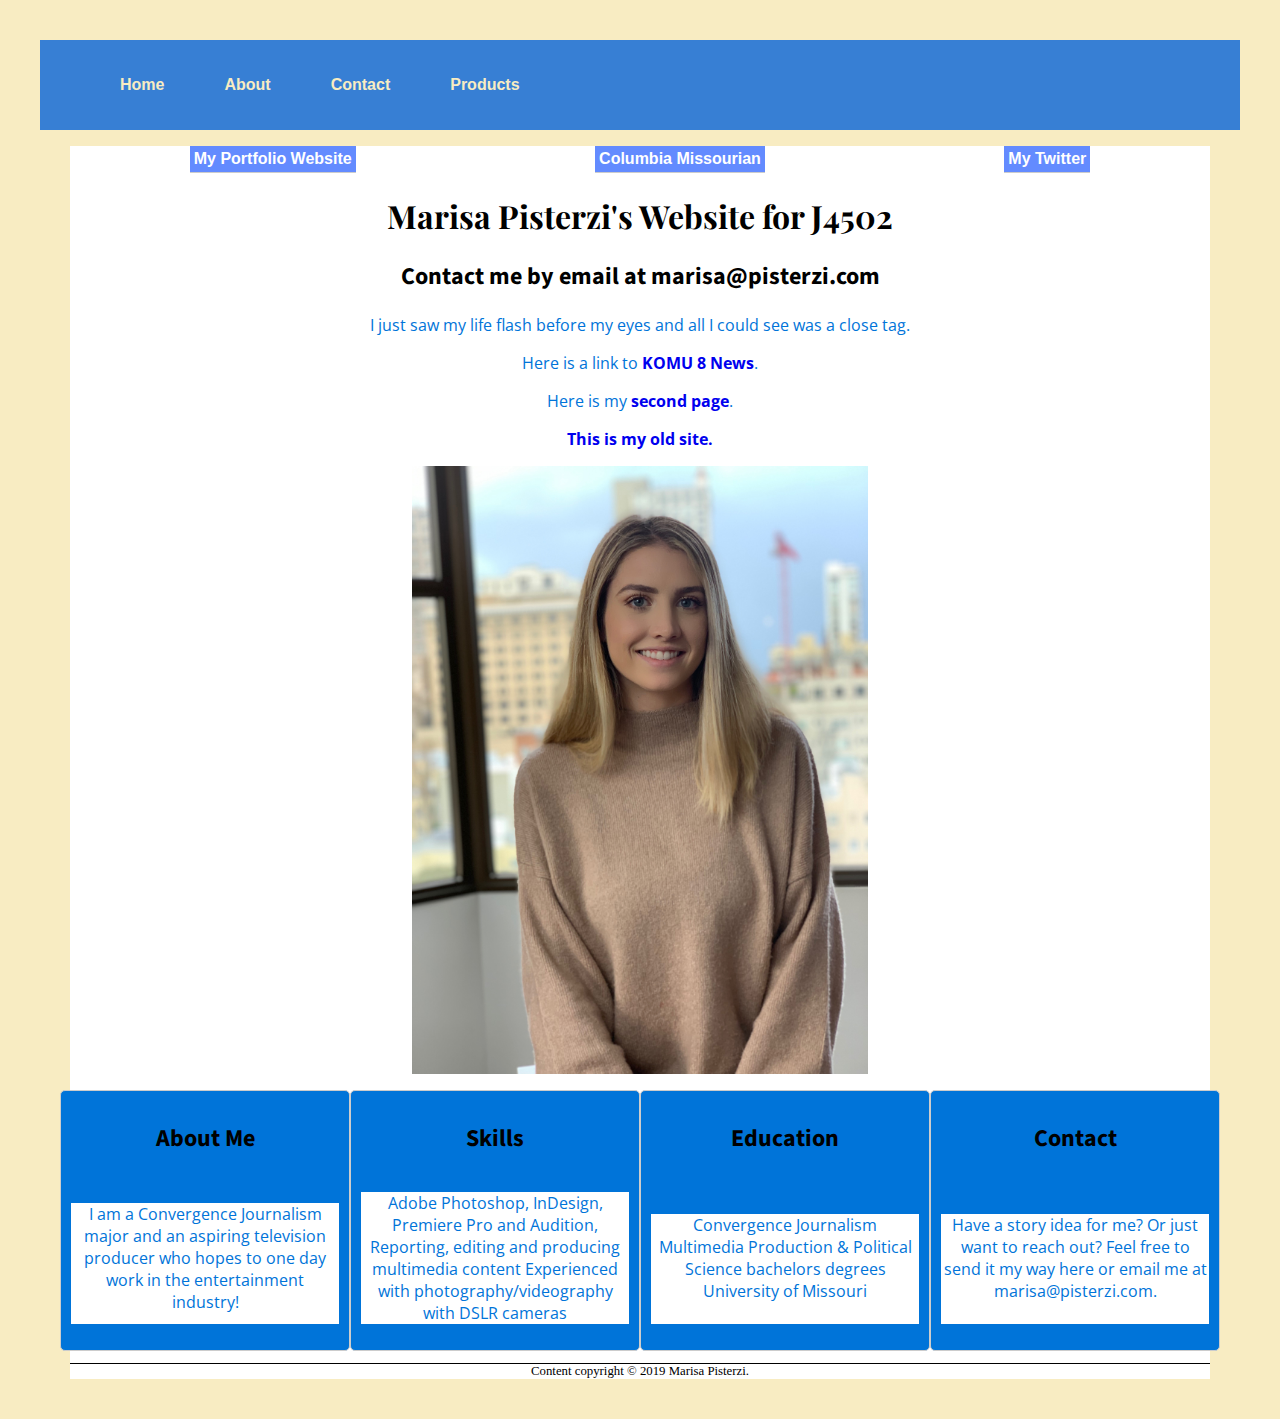
==== index.html @ bdff8264 "Added jquery nav bar" ====
<!DOCTYPE html PUBLIC "-//W3C//DTD XHTML 1.0 Transitional//EN"
  "http://www.w3.org/TR/xhtml1/DTD/xhtml1-transitional.dtd">

  <html xmlns= "http://www.w3.org/1999/xhtml">

  <head>
    <title>Responsive menu</title>
    <meta http-equiv="content-type" content="text/html;charset=utf-8" />
    <link rel="stylesheet" href="finished.css">
    <script src="https://code.jquery.com/jquery-1.12.0.min.js"></script>
    <script src="finished.js" type="text/javascript"></script>
  </head>
  <body>
    <header>
      <h1></h1>
  <nav>
      <a class="menu-trigger" href="#">&#9776;</a>
    <ul>
      <li><a href="#">Home</a></li>
      <li><a href="#">About</a></li>
      <li><a href="#">Contact</a></li>
      <li><a href="#">Products</a></li>
    </ul>
  </nav>
  </header>
  </body>

<head>

  <title>Marisa's J4502 Website</title>
  <meta http-equiv="content-type" content="text/html;charset=utf-8" />
  <meta name="viewport" content="width=device-width, initial-scale=1">
  <meta name="viewport" content="width=device-width, initial-scale=1.0">
<link href="https://fonts.googleapis.com/css?family=Open+Sans:400,700&display=swap" rel="stylesheet">
<link href="https://fonts.googleapis.com/css?family=Open+Sans|Roboto+Condensed&display=swap" rel="stylesheet">
<link href="https://fonts.googleapis.com/css?family=Playfair+Display|Source+Sans+Pro&display=swap" rel="stylesheet">
  <link rel="stylesheet" type="text/css" href="style.css">

    </head>

<body>
  <div id="container">
  <div id="header">
      <ul id="nav">
          <li><a href="https://www.marisapisterzi.com" target="_blank">My Portfolio Website </a> </li>
          <li><a href="https://www.columbiamissourian.com/news/state_news/school-s-out-for-more-of-the-summer-house-passes/article_08497032-4072-11e9-bc48-4fa1a5ceb20e.html" target="_blank">Columbia Missourian</a>
          <li><a href="https://twitter.com/marisapj2150" target="_blank"> My Twitter</a></li>
        </ul>

  <h1> Marisa Pisterzi's Website for J4502</h1>
  <h2>Contact me by email at marisa@pisterzi.com</h2>
  <p>I just saw my life flash before my eyes and all I could see was a close tag. </p>


        <p>Here is a link to  <a href= "https://www.komu.com/home/" target="_blank">KOMU 8 News</a>. </p>
        <p>Here is my <a href="secondpage.html" target="_blank">second page</a>.</p>
        <p><a href="oldindex.html" target="_blank">This is my old site. </a></p>

        <p><a href="mailto:mmp36f@mail.missouri.edu"><img src="headshot.JPG" alt="This is a photo of me" width="60px" /></a></p>
        <div class="example">
        <ul class="cards">
                <li class="about">
                    <h2>About Me</h2>
                    <p>I am a Convergence Journalism major and an aspiring television producer who hopes to one day work in the entertainment industry!</p>
                </li>
                <li class="skills">
                    <h2>Skills</h2>
                   <p>Adobe Photoshop, InDesign, Premiere Pro and Audition,
                      Reporting, editing and producing multimedia content
                      Experienced with photography/videography with DSLR cameras</p>
                </li>

                 <li class="education">
                    <h2>Education</h2>
                    <p>Convergence Journalism Multimedia Production & Political Science bachelors degrees

                     University of Missouri </p>
                </li>
                <li class="contact">
                    <h2>Contact</h2>
                    <p>Have a story idea for me? Or just want to reach out? Feel free to send it my way here or email me at marisa@pisterzi.com.</p>
                </li>

            </ul>


          </div>



  <p id="footer">Content copyright &copy; 2019 Marisa Pisterzi.</p>
</div>


  </body>



  </html>
---- style.css ----
/*styles go here*/

/*p {
    color: red;
}*/

#nav {
	display: flex;
	flex-direction: column;
}

.container {
	display: flex;
	flex-direction: column;
}



.example{
	display: grid;
	grid-template-columns: 1fr;
}

.cards {
    margin: 0 -10px;
    padding: 0;
    list-style: none;
}

.cards li {
    background-color: #0074d9;
    border: 1px solid #ccc;
    padding: 10px;
    border-radius: 5px;
		display: grid;
}

.card1{
  grid-column: 1/3;
}


body {
  margin: 40px;
}

/*.sidebar {
        grid-area: sidebar;
    }

    .content {
        grid-area: content;
    }

    .header {
        grid-area: header;
    }


    .wrapper {
        display: grid;
    grid-gap: 10px;
        grid-template-columns: 120px  120px  120px;
        grid-template-areas:
               "....... header  header"
                             "sidebar content content";
        background-color: #fff;
        color: #444;
    }*/
.box {
  background-color: #444;
  color: #fff;
  border-radius: 5px;
  padding: 20px;
  font-size: 150%;
}

.header {
  background-color: #999;
}


p {
	color: #0074D9;
    font-family: 'Open Sans', sans-serif;
}

h1 {
  font-family: 'Playfair Display', serif;
}

h2 {
  font-family: 'Source Sans Pro', sans-serif;
}


#container{
    width: 95%;
    margin: 0 auto;
}

#nav {
    padding: 0;
	  list-style-type: none;
}

#nav li {
    margin: 0;
    padding: 0;
	  border-bottom: 1px solid #ccc;
}

h1 {
  background-color: white;
}

div {
  background-color: white;
}

p {
  background-color: white;
}


div {
  text-align: center;
}

img {
  display: block;
  margin-left: auto;
  margin-right: auto;
  width: 40%;
}



body {
	background-color: white;
	font-size: 16px;
}

h1{
	font-size: 2em;
}

h2{
	font-size: 1.5em;
}

p{
	font-size: 1em;
}

a:link, a:visited
{
  text-decoration: none;
  font-weight: 700;
}

#nav a:link, #nav a:visited {
	  display:block;
    color: #ffffff;
    background-color: #638bff;
    font-weight: bold;
    text-align:center;
    text-decoration: none;
    padding: 4px;
    font-family: Helvetica, Arial, sans-serif;
}


#nav a:hover, #nav a:active {
    background-color: #EBE89B;
}


.caption {
    color: #0074d9;
    font-family: Georgia, "Times New Roman", serif;
    font-style: italic;
    font-size: 0.8em;
    margin-top: 0;
    text-align:right;
}

#footer {
    color: black;
    font-family: Georgia, "Times New Roman", serif;
    font-size: 0.8em;
    border-top: 1px solid black;
}

img {
	border: none;
}

@media screen and (min-width: 599px) {
#nav {
		flex-direction: row;
		justify-content: space-around;
	}

	.about{
		grid-area:a;
	}

	.skills{
		grid-area:b;
	}

	.education{
		grid-area:c;

	}

	.contact{
		grid-area:d;
	}
	.cards{
		display:grid;
    grid-template-columns:1fr 1fr;
		grid-template-areas:
		"a b"
		"c d";
	}
}



@media screen and (min-width: 799px) {
	.item-1 {
		margin-right: auto;
	}

	.cards{
		display:grid;
		grid-template-columns: 1fr 1fr 1fr 1fr;
		grid-template-areas:
		"a b c d";
	}
}

body {
  background-color: #F8ECC2;
  font-family: Helvetica, Arial, sans-serif;
}

nav ul li {
    display: block;
    border-top: 1px #79896d solid;
}

nav a {
    color: #f8ecc2;
    display: block;
    text-decoration: none;
    padding: 20px 30px;
}

header {
    display: flex;
    flex-flow: row;
    background-color: #377fd4;
    margin: 0;
    padding: 0 10px;
}

.menu-trigger {
    order: 1;
    font-size: 1.75em;
    width: 2em;
}

header h1 {
    order: 2;
    font-size: 2em;
}

nav ul {
    display: none;
}

@media screen and (min-width: 700px){

    nav ul {
        display: flex;
    }

    nav ul li {
        border-top: none;
    }

    .menu-trigger {
        display: none;
    }

    header h1 {
        order: 1;
    }

    nav {
        order: 2;
    }

}
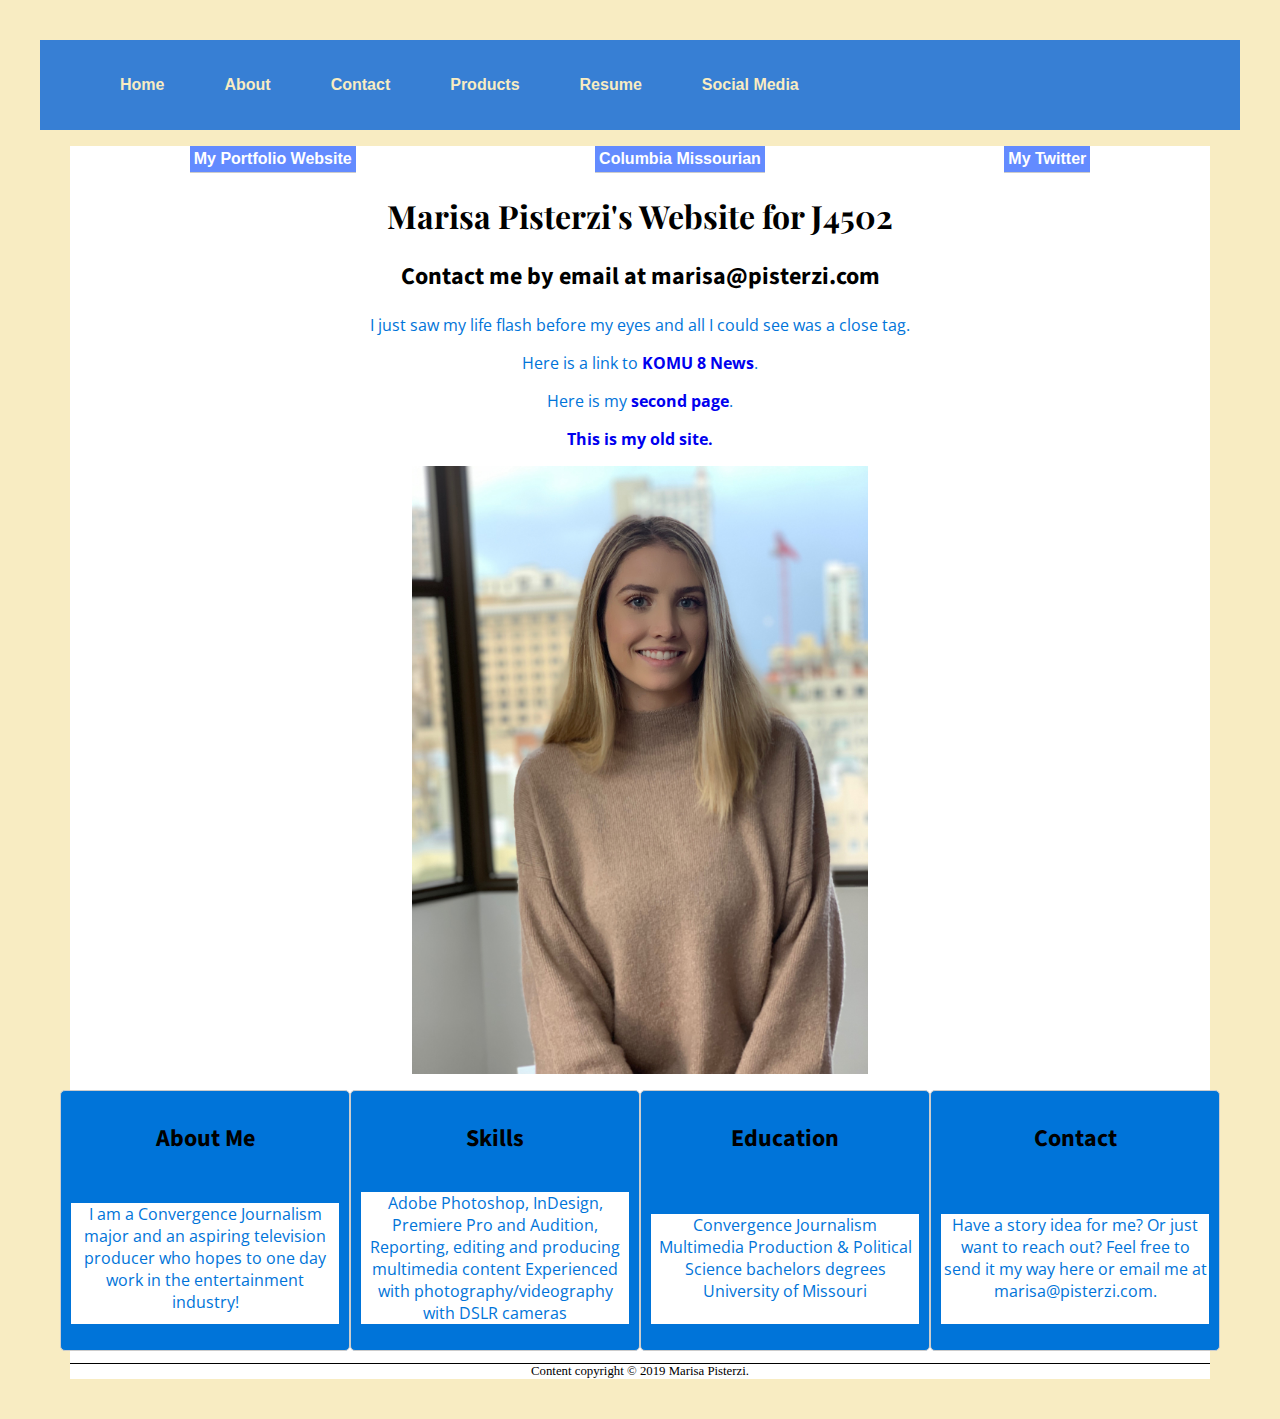
==== commit 263045e9: "Added js file for hamburger menu" ====
--- a/index.html
+++ b/index.html
@@ -6,7 +6,7 @@
   <head>
     <title>Responsive menu</title>
     <meta http-equiv="content-type" content="text/html;charset=utf-8" />
-    <link rel="stylesheet" href="finished.css">
+    <link rel="stylesheet" href="finished.css"/>
     <script src="https://code.jquery.com/jquery-1.12.0.min.js"></script>
     <script src="finished.js" type="text/javascript"></script>
   </head>
@@ -20,6 +20,8 @@
       <li><a href="#">About</a></li>
       <li><a href="#">Contact</a></li>
       <li><a href="#">Products</a></li>
+      <li><a href="#">Resume</a></li>
+      <li><a href="#">Social Media</a></li>
     </ul>
   </nav>
   </header>
--- a/style.css
+++ b/style.css
@@ -242,6 +242,8 @@
 	}
 }
 
+
+/*Hamburger menu styling*/
 body {
   background-color: #F8ECC2;
   font-family: Helvetica, Arial, sans-serif;
@@ -250,6 +252,9 @@
 nav ul li {
     display: block;
     border-top: 1px #79896d solid;
+		list-style-type: none;
+    padding: 0;
+    margin: 0;
 }
 
 nav a {
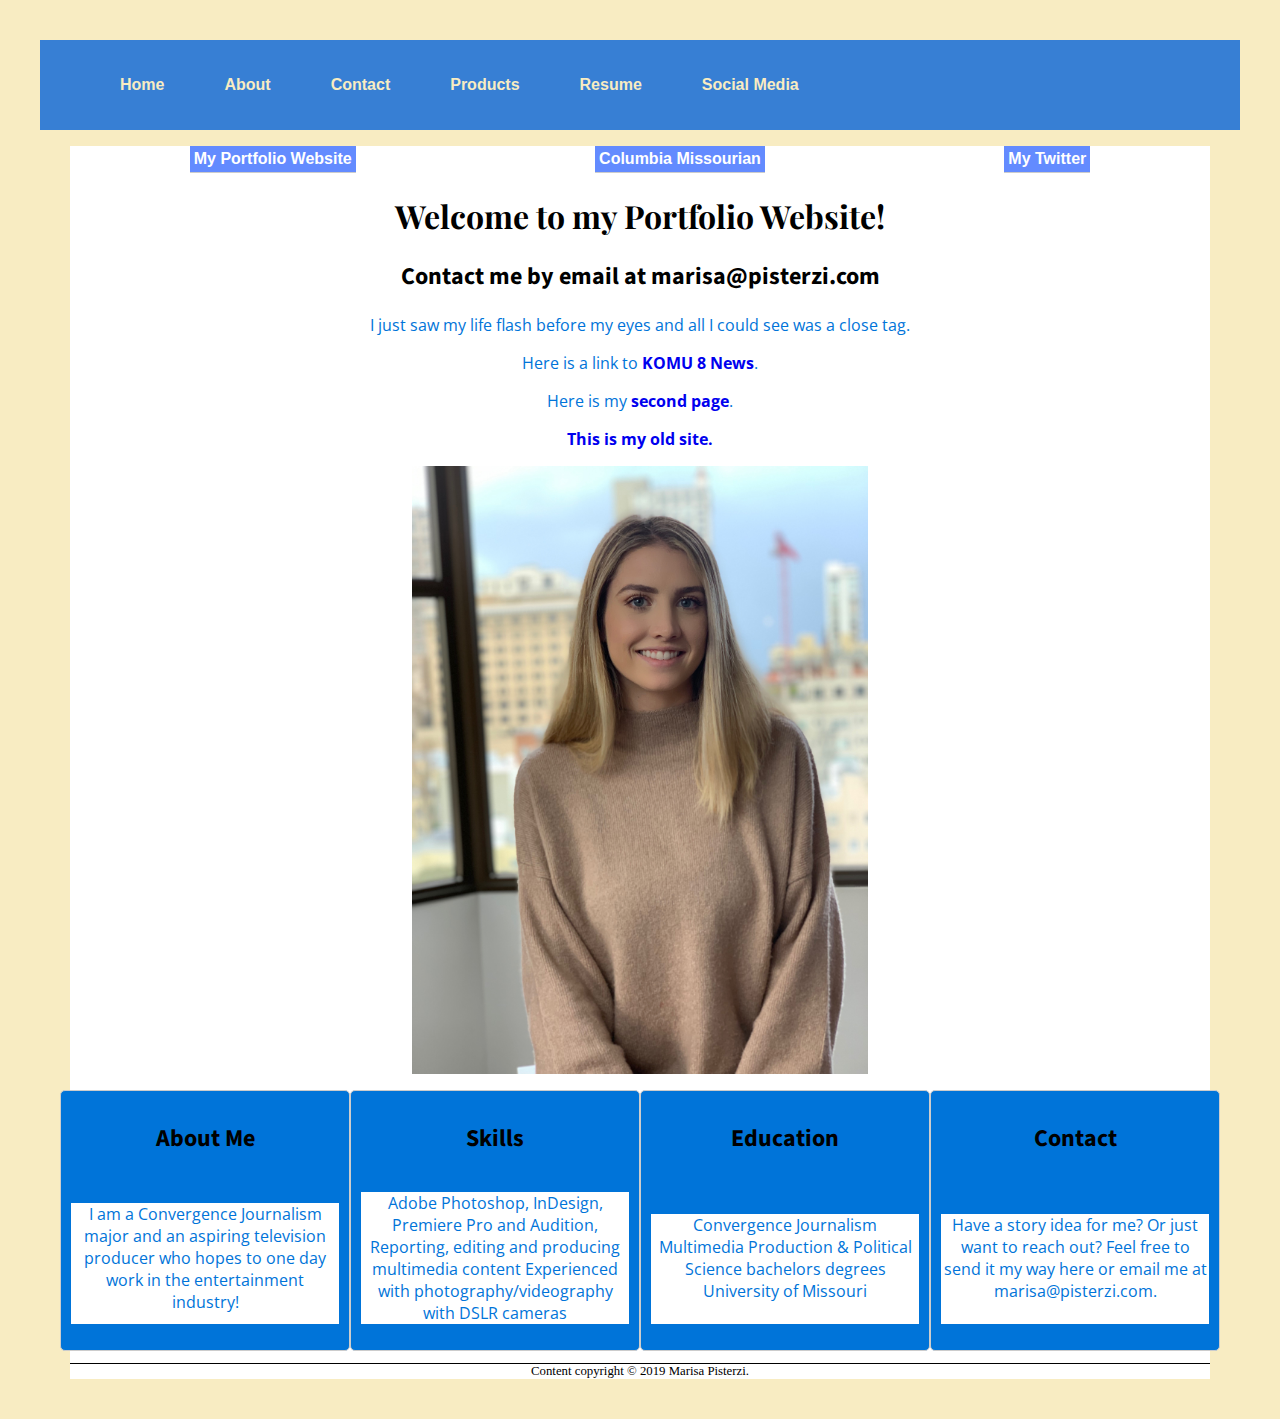
==== commit 6decac19: "Updated Title" ====
--- a/index.html
+++ b/index.html
@@ -4,7 +4,7 @@
   <html xmlns= "http://www.w3.org/1999/xhtml">
 
   <head>
-    <title>Responsive menu</title>
+    <title>Marisa Pisterzi's Site</title>
     <meta http-equiv="content-type" content="text/html;charset=utf-8" />
     <link rel="stylesheet" href="finished.css"/>
     <script src="https://code.jquery.com/jquery-1.12.0.min.js"></script>
@@ -29,7 +29,7 @@
 
 <head>
 
-  <title>Marisa's J4502 Website</title>
+  <title>Weclome to My Portfolio Site</title>
   <meta http-equiv="content-type" content="text/html;charset=utf-8" />
   <meta name="viewport" content="width=device-width, initial-scale=1">
   <meta name="viewport" content="width=device-width, initial-scale=1.0">
@@ -49,7 +49,7 @@
           <li><a href="https://twitter.com/marisapj2150" target="_blank"> My Twitter</a></li>
         </ul>
 
-  <h1> Marisa Pisterzi's Website for J4502</h1>
+  <h1> Welcome to my Portfolio Website!</h1>
   <h2>Contact me by email at marisa@pisterzi.com</h2>
   <p>I just saw my life flash before my eyes and all I could see was a close tag. </p>
 
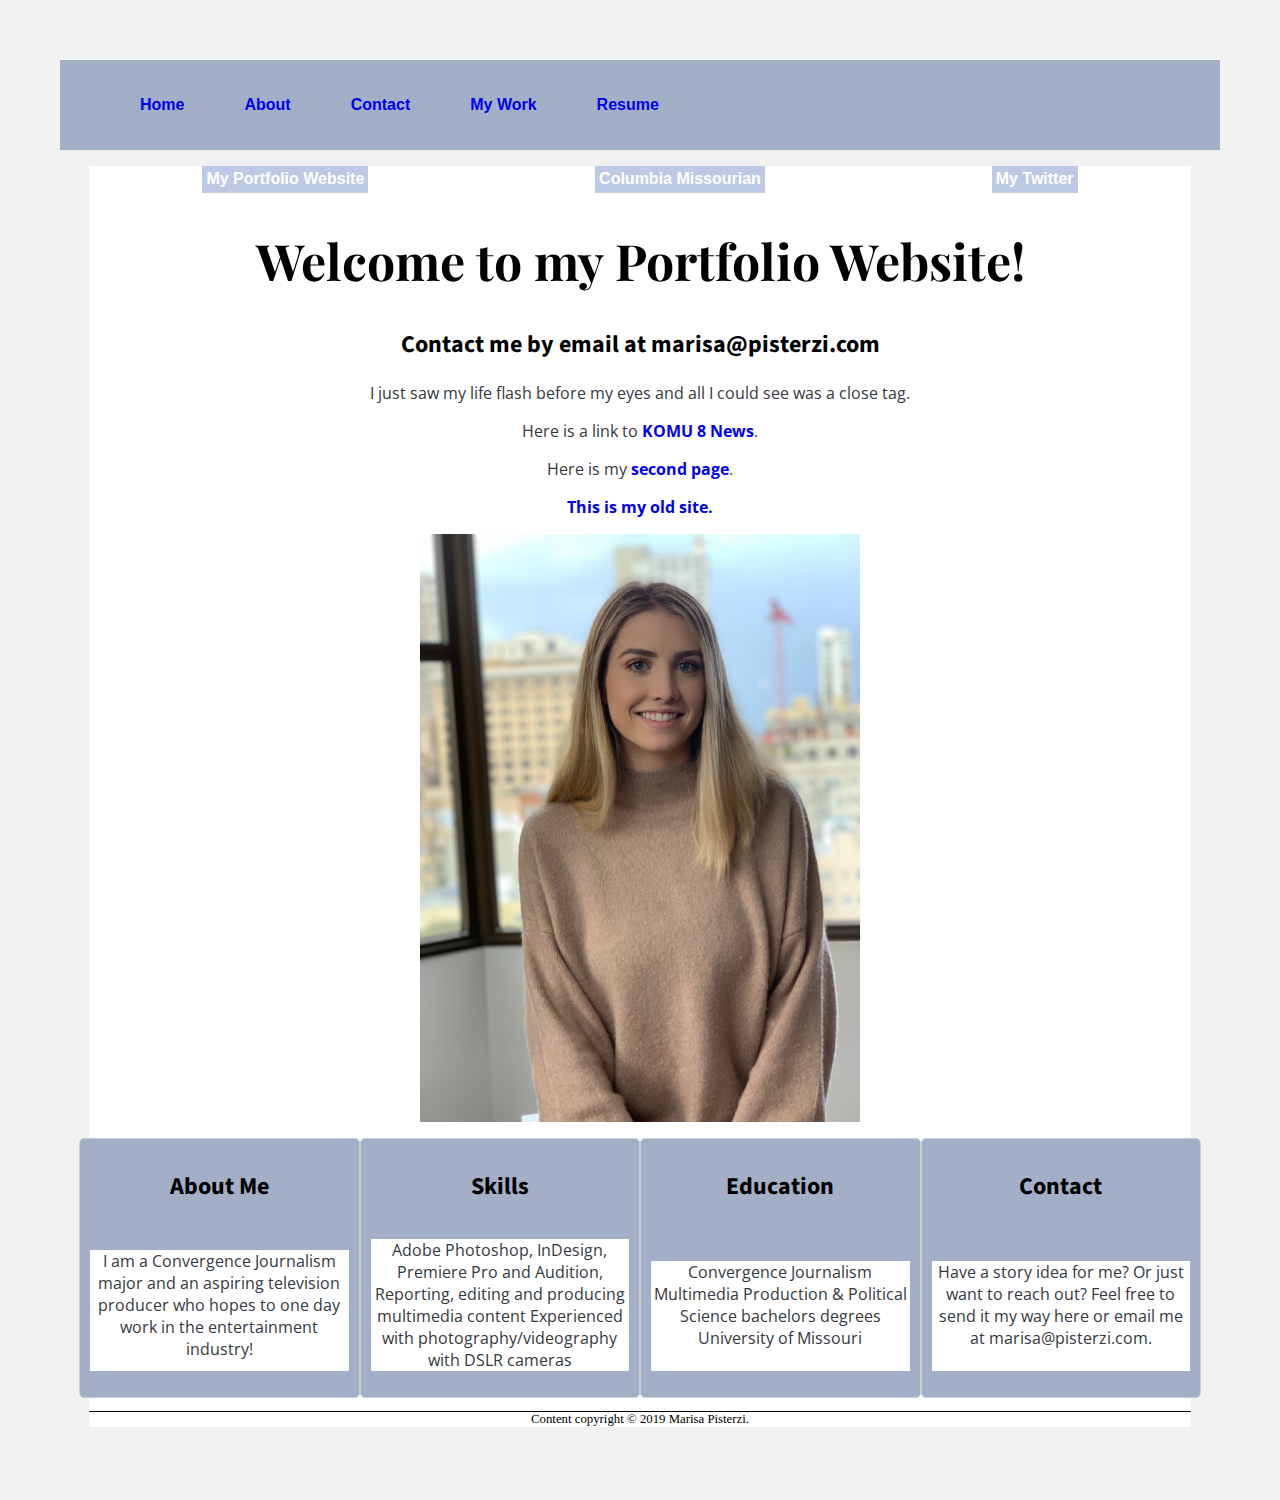
==== commit 037a25ac: "updated colors" ====
--- a/index.html
+++ b/index.html
@@ -19,9 +19,8 @@
       <li><a href="#">Home</a></li>
       <li><a href="#">About</a></li>
       <li><a href="#">Contact</a></li>
-      <li><a href="#">Products</a></li>
+      <li><a href="photos.html"rel="stylesheet">My Work</a></li>
       <li><a href="#">Resume</a></li>
-      <li><a href="#">Social Media</a></li>
     </ul>
   </nav>
   </header>
--- a/style.css
+++ b/style.css
@@ -28,7 +28,7 @@
 }
 
 .cards li {
-    background-color: #0074d9;
+    background-color: #A3AFC7;
     border: 1px solid #ccc;
     padding: 10px;
     border-radius: 5px;
@@ -76,12 +76,12 @@
 }
 
 .header {
-  background-color: #999;
+  background-color: #D1E0FF;
 }
 
 
 p {
-	color: #0074D9;
+	color: #343840;
     font-family: 'Open Sans', sans-serif;
 }
 
@@ -162,7 +162,7 @@
 #nav a:link, #nav a:visited {
 	  display:block;
     color: #ffffff;
-    background-color: #638bff;
+    background-color: #BCCAE6;
     font-weight: bold;
     text-align:center;
     text-decoration: none;
@@ -172,12 +172,12 @@
 
 
 #nav a:hover, #nav a:active {
-    background-color: #EBE89B;
+    background-color: #BCCAE6;
 }
 
 
 .caption {
-    color: #0074d9;
+    color: #343840;
     font-family: Georgia, "Times New Roman", serif;
     font-style: italic;
     font-size: 0.8em;
@@ -245,20 +245,20 @@
 
 /*Hamburger menu styling*/
 body {
-  background-color: #F8ECC2;
+  background-color: #ffffff;
   font-family: Helvetica, Arial, sans-serif;
 }
 
 nav ul li {
     display: block;
-    border-top: 1px #79896d solid;
+    border-top: 1px ##A3AFC7 solid;
 		list-style-type: none;
     padding: 0;
     margin: 0;
 }
 
 nav a {
-    color: #f8ecc2;
+    color: ##A3AFC7;
     display: block;
     text-decoration: none;
     padding: 20px 30px;
@@ -267,7 +267,7 @@
 header {
     display: flex;
     flex-flow: row;
-    background-color: #377fd4;
+    background-color: #A3AFC7;
     margin: 0;
     padding: 0 10px;
 }
@@ -310,3 +310,28 @@
     }
 
 }
+
+* {
+  box-sizing: border-box;
+}
+
+body {
+  background-color: #f1f1f1;
+  padding: 20px;
+  font-family: Arial;
+}
+
+/* Center website */
+.main {
+  max-width: 1000px;
+  margin: auto;
+}
+
+h1 {
+  font-size: 50px;
+  word-break: break-all;
+}
+
+.row {
+  margin: 8px -16px;
+}
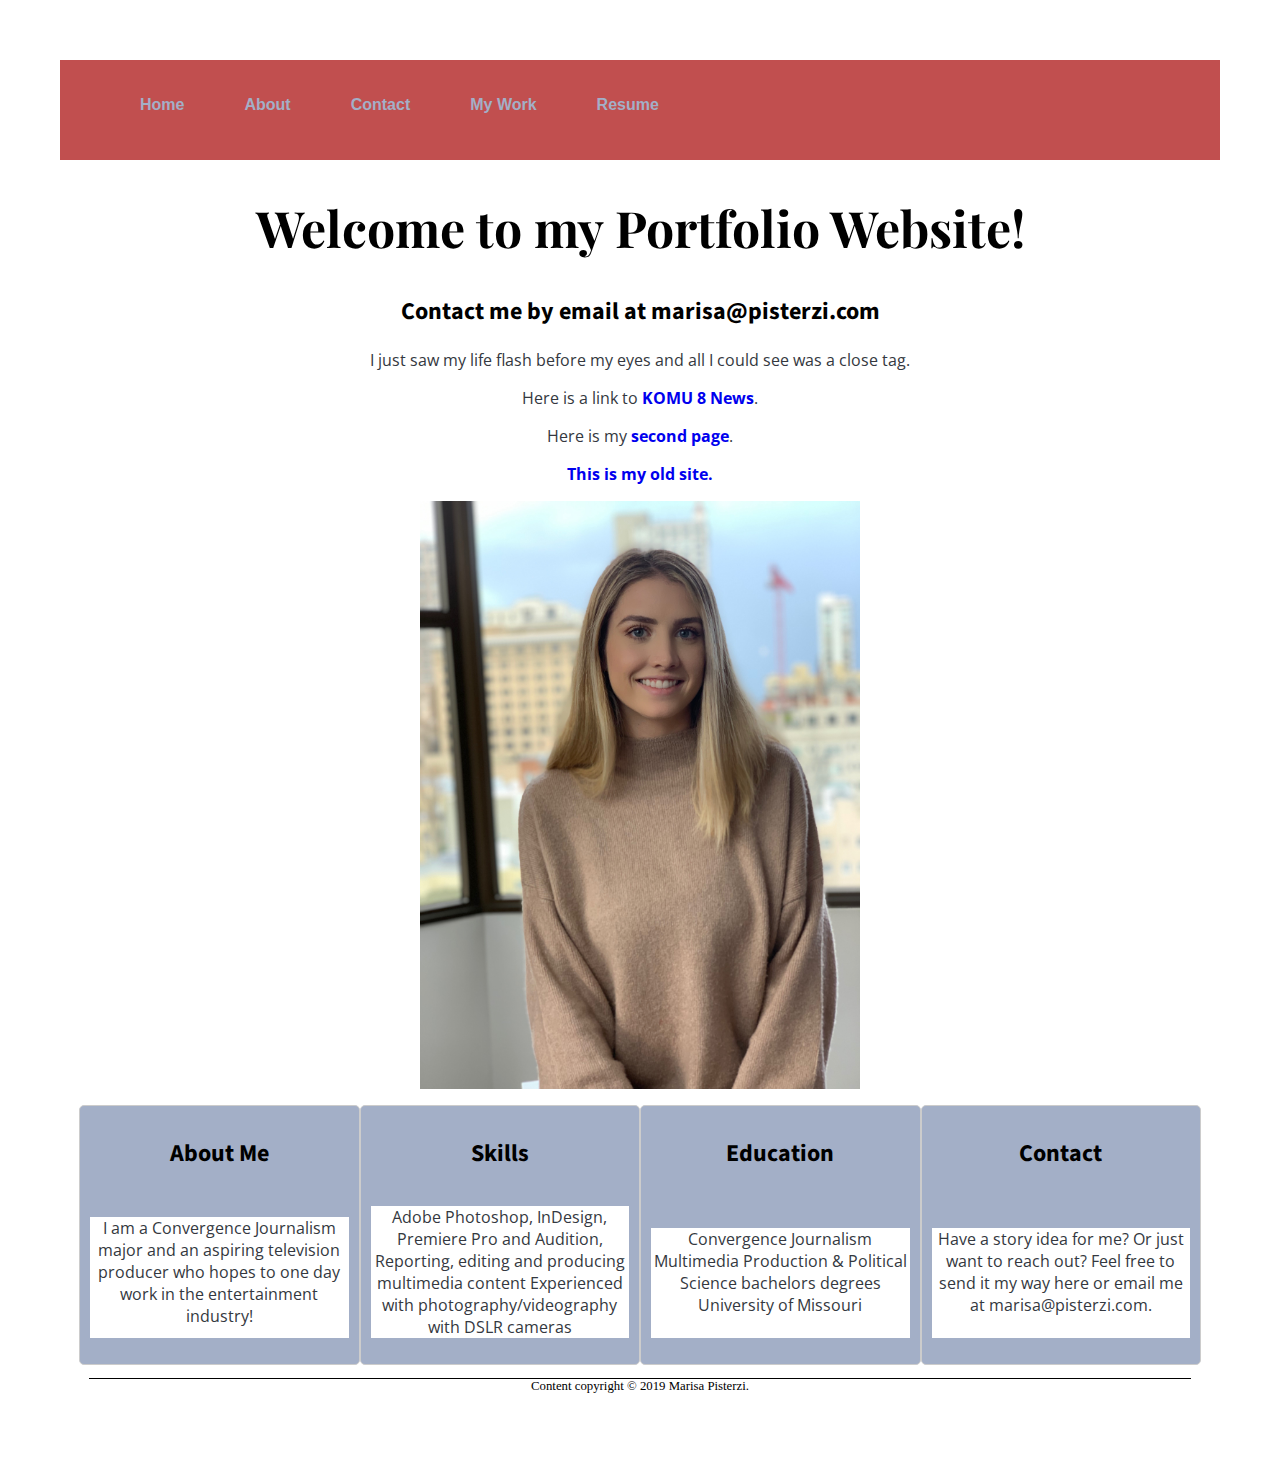
==== commit b435bfa8: "updated portfolio page" ====
--- a/index.html
+++ b/index.html
@@ -20,7 +20,7 @@
       <li><a href="#">About</a></li>
       <li><a href="#">Contact</a></li>
       <li><a href="photos.html"rel="stylesheet">My Work</a></li>
-      <li><a href="#">Resume</a></li>
+      <li><a href="resume.html"rel="stylesheet">Resume</a></li>
     </ul>
   </nav>
   </header>
@@ -42,11 +42,7 @@
 <body>
   <div id="container">
   <div id="header">
-      <ul id="nav">
-          <li><a href="https://www.marisapisterzi.com" target="_blank">My Portfolio Website </a> </li>
-          <li><a href="https://www.columbiamissourian.com/news/state_news/school-s-out-for-more-of-the-summer-house-passes/article_08497032-4072-11e9-bc48-4fa1a5ceb20e.html" target="_blank">Columbia Missourian</a>
-          <li><a href="https://twitter.com/marisapj2150" target="_blank"> My Twitter</a></li>
-        </ul>
+    
 
   <h1> Welcome to my Portfolio Website!</h1>
   <h2>Contact me by email at marisa@pisterzi.com</h2>
--- a/style.css
+++ b/style.css
@@ -251,14 +251,14 @@
 
 nav ul li {
     display: block;
-    border-top: 1px ##A3AFC7 solid;
+    border-top: 1px #A3AFC7 solid;
 		list-style-type: none;
     padding: 0;
     margin: 0;
 }
 
 nav a {
-    color: ##A3AFC7;
+    color: #A3AFC7;
     display: block;
     text-decoration: none;
     padding: 20px 30px;
@@ -335,3 +335,98 @@
 .row {
   margin: 8px -16px;
 }
+
+
+/* CSS for photos page*/
+* {
+  box-sizing: content-box;
+}
+
+body {
+  background-color: white;
+  padding: 20px;
+  font-family: Arial;
+}
+
+/* Center website */
+.main {
+  max-width: 1000px;
+  margin: auto;
+}
+
+h1 {
+  font-size: 50px;
+  word-break: break-all;
+}
+
+.row {
+  margin: 8px -16px;
+}
+
+/* Add padding BETWEEN each column (if you want) */
+.row,
+.row > .column {
+  padding: 10px;
+}
+
+/* Create four equal columns that floats next to each other */
+.column {
+  float: left;
+  width: 25%;
+	padding: 10px;
+}
+
+/* Clear floats after rows */
+.row:after {
+  content: "";
+  display: inline-table;
+  clear: both;
+}
+
+/* Content */
+.content {
+  background-color: white;
+  padding: 10px;
+}
+
+/* Responsive layout - makes a two column-layout instead of four columns */
+@media screen and (max-width: 900px) {
+  .column {
+    width: 50%;
+  }
+}
+
+/* Responsive layout - makes the two columns stack on top of each other instead of next to each other */
+@media screen and (max-width: 900px) {
+  .column {
+    width: 100%;
+  }
+}
+
+
+/*resume styling*/
+body {
+  display: flex;
+  flex-direction: column;
+  min-height: 100vh;
+}
+header {
+  flex: 0 0 100px;
+  background-color: #C14F4F;
+}
+main {
+  flex: 1;
+  display: flex;
+  background-color: #699EBD;
+}
+footer {
+  flex: 0 0 40px;
+  background-color: #C14F4F;
+}
+.left, .right {
+  flex: 0 2 150px;
+  background-color: #C28282;
+}
+.middle {
+  flex:1 1 300px;
+}
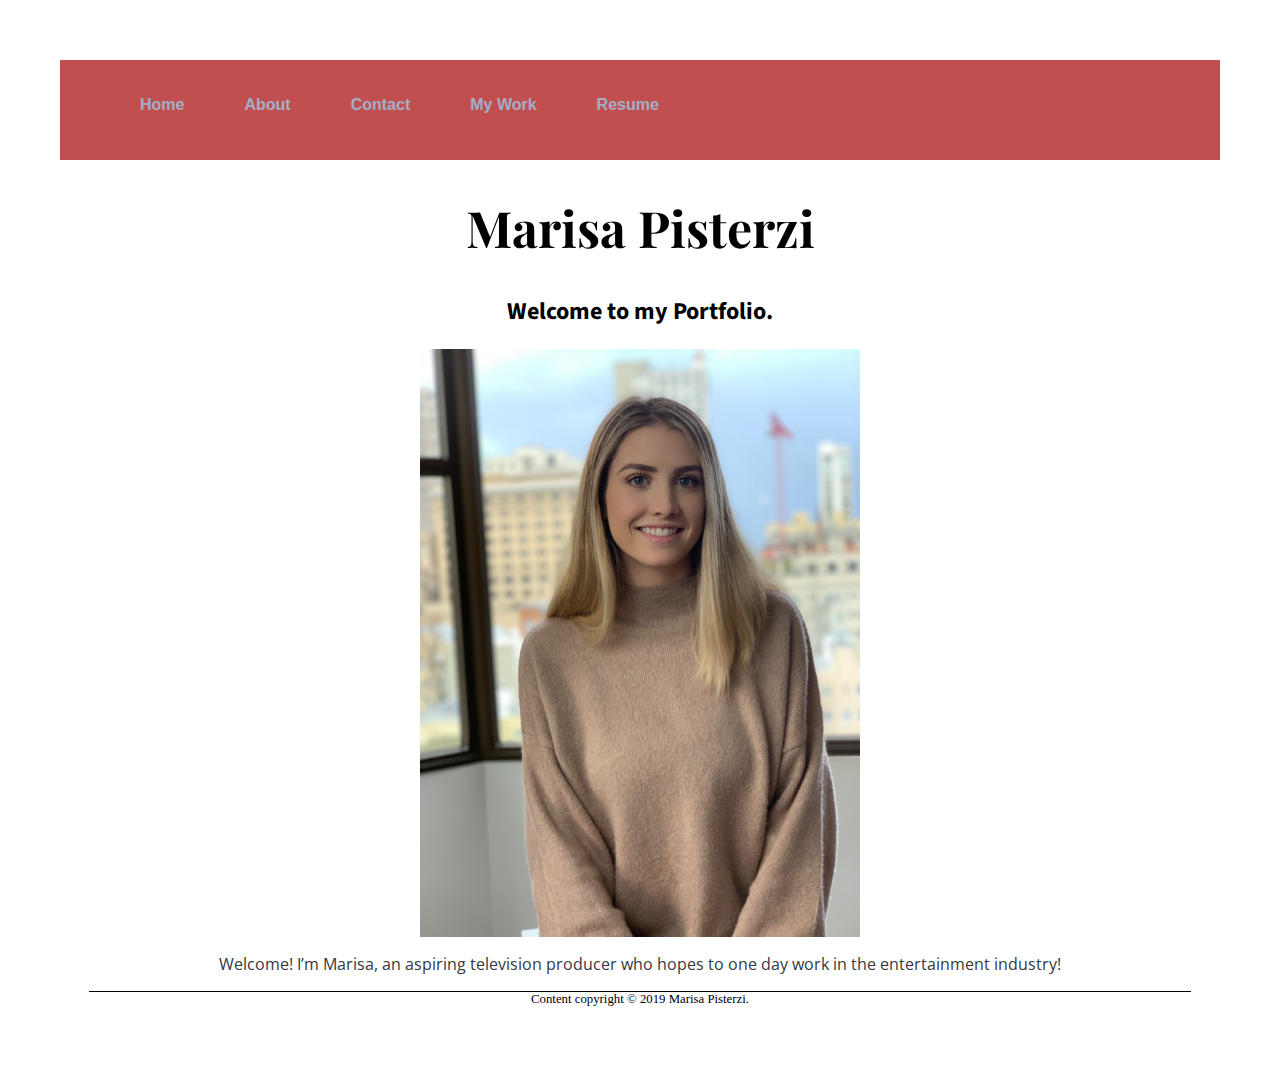
==== commit df703cca: "created more pages" ====
--- a/index.html
+++ b/index.html
@@ -16,9 +16,9 @@
   <nav>
       <a class="menu-trigger" href="#">&#9776;</a>
     <ul>
-      <li><a href="#">Home</a></li>
-      <li><a href="#">About</a></li>
-      <li><a href="#">Contact</a></li>
+      <li><a href="index.html"rel="stylesheet">Home</a></li>
+      <li><a href="about.html"rel="stylesheet">About</a></li>
+      <li><a href="contact.html"rel="stylesheet">Contact</a></li>
       <li><a href="photos.html"rel="stylesheet">My Work</a></li>
       <li><a href="resume.html"rel="stylesheet">Resume</a></li>
     </ul>
@@ -42,48 +42,13 @@
 <body>
   <div id="container">
   <div id="header">
-    
-
-  <h1> Welcome to my Portfolio Website!</h1>
-  <h2>Contact me by email at marisa@pisterzi.com</h2>
-  <p>I just saw my life flash before my eyes and all I could see was a close tag. </p>
 
 
-        <p>Here is a link to  <a href= "https://www.komu.com/home/" target="_blank">KOMU 8 News</a>. </p>
-        <p>Here is my <a href="secondpage.html" target="_blank">second page</a>.</p>
-        <p><a href="oldindex.html" target="_blank">This is my old site. </a></p>
+  <h1>Marisa Pisterzi</h1>
+  <h2>Welcome to my Portfolio.</h2>
+        <p><a href="mailto:mmp36f@mail.missouri.edu"><img src="headshot.JPG" alt="This is a photo of me" width="60px" /></a></p>
 
-        <p><a href="mailto:mmp36f@mail.missouri.edu"><img src="headshot.JPG" alt="This is a photo of me" width="60px" /></a></p>
-        <div class="example">
-        <ul class="cards">
-                <li class="about">
-                    <h2>About Me</h2>
-                    <p>I am a Convergence Journalism major and an aspiring television producer who hopes to one day work in the entertainment industry!</p>
-                </li>
-                <li class="skills">
-                    <h2>Skills</h2>
-                   <p>Adobe Photoshop, InDesign, Premiere Pro and Audition,
-                      Reporting, editing and producing multimedia content
-                      Experienced with photography/videography with DSLR cameras</p>
-                </li>
-
-                 <li class="education">
-                    <h2>Education</h2>
-                    <p>Convergence Journalism Multimedia Production & Political Science bachelors degrees
-
-                     University of Missouri </p>
-                </li>
-                <li class="contact">
-                    <h2>Contact</h2>
-                    <p>Have a story idea for me? Or just want to reach out? Feel free to send it my way here or email me at marisa@pisterzi.com.</p>
-                </li>
-
-            </ul>
-
-
-          </div>
-
-
+<p> Welcome! I’m Marisa, an aspiring television producer who hopes to one day work in the entertainment industry!</p>
 
   <p id="footer">Content copyright &copy; 2019 Marisa Pisterzi.</p>
 </div>
--- a/style.css
+++ b/style.css
@@ -28,7 +28,7 @@
 }
 
 .cards li {
-    background-color: #A3AFC7;
+    background-color: #7395AE;
     border: 1px solid #ccc;
     padding: 10px;
     border-radius: 5px;
@@ -68,7 +68,7 @@
         color: #444;
     }*/
 .box {
-  background-color: #444;
+  background-color: #7395AE;
   color: #fff;
   border-radius: 5px;
   padding: 20px;
@@ -76,7 +76,7 @@
 }
 
 .header {
-  background-color: #D1E0FF;
+  background-color: #7395AE;
 }
 
 
@@ -129,6 +129,7 @@
 
 img {
   display: block;
+
   margin-left: auto;
   margin-right: auto;
   width: 40%;
@@ -245,7 +246,7 @@
 
 /*Hamburger menu styling*/
 body {
-  background-color: #ffffff;
+  background-color: #7395AE;
   font-family: Helvetica, Arial, sans-serif;
 }
 
@@ -316,7 +317,7 @@
 }
 
 body {
-  background-color: #f1f1f1;
+  background-color: #379683;
   padding: 20px;
   font-family: Arial;
 }
